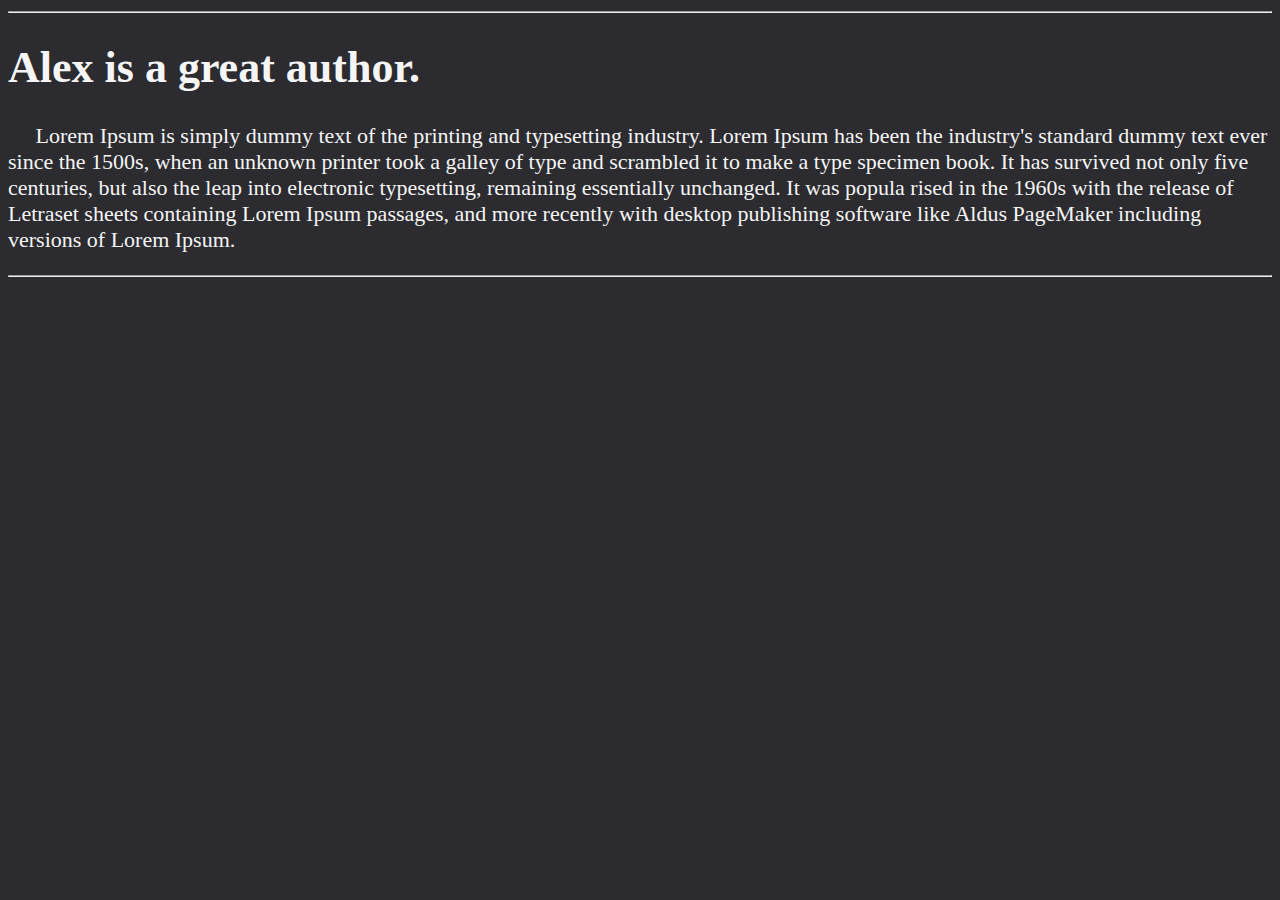
==== about.html @ e612381a "Add links to index.html" ====
<!DOCTYPE html>

<html lang="en">
    <head>
        <meta charset="utf-8">
        <meta http-equiv="X-UA-Compatible" content="IE=edge">
        <title>About author!</title>
        <meta name="description" content="This page is about the author.">
        <meta name="author", content="Alex Hart">
        <meta name="viewport" content="width=device-width, initial-scale=1">
        <link rel="stylesheet" href="main.css">
        <link rel="icon" href="images/favicon.png">
    </head>
    <body>
        <hr>

        <h1>Alex is a great author.</h1>

        <p>
            &nbsp;&nbsp;&nbsp;&nbsp;&nbsp;Lorem Ipsum is simply dummy text of the printing and typesetting industry. Lorem Ipsum has been the industry's standard dummy 
            text ever since the 1500s, when an unknown printer took a galley of type and scrambled it to make a type specimen book. It has 
            survived not only five centuries, but also the leap into electronic typesetting, remaining essentially unchanged. It was popula
            rised in the 1960s with the release of Letraset sheets containing Lorem Ipsum passages, and more recently with desktop publishing 
            software like Aldus PageMaker including versions of Lorem Ipsum.
        </p>
        <hr>

        
        <script src="" async defer></script>
    </body>
</html>
---- main.css ----
html {
    font-size: 22px;
}

body {
    background-color: rgb(43, 43, 48);
    color: whitesmoke;
}

a {
    color: aliceblue;
}

a:visited {
    color: rgb(208, 237, 147);
}

a:hover {
    color: bisque;
}
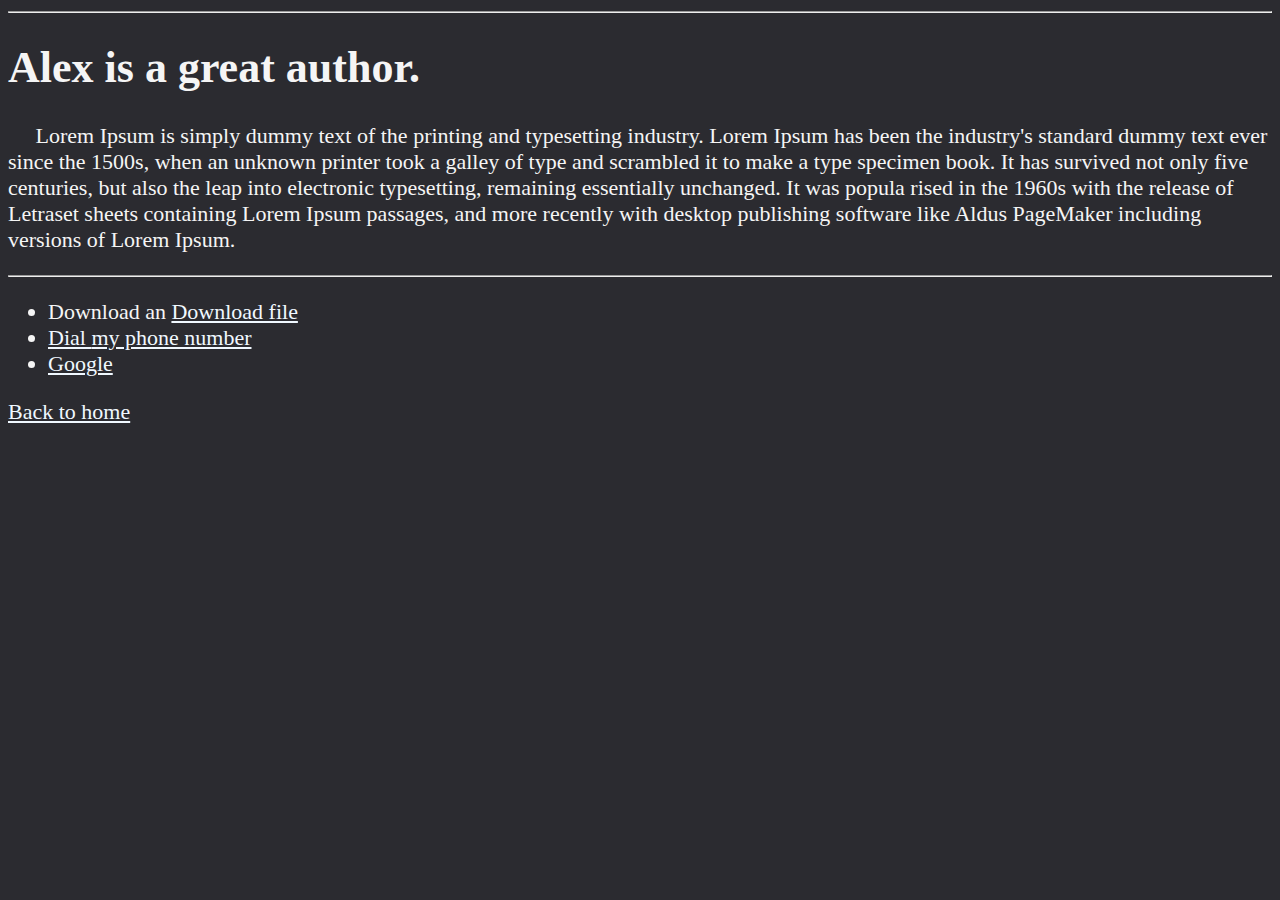
==== commit 97de012a: "Add images" ====
--- a/about.html
+++ b/about.html
@@ -25,6 +25,21 @@
         </p>
         <hr>
 
+        <ul>
+            <li>
+                Download an <a href="images/favicon.png" download="css3">Download file
+            </li>
+            <li>
+                Dial <a href="tel:+123456789">my phone number</a>
+            </li>
+            <li>
+                <a href="https://www.google.com" target="_blank">Google</a>
+            </li>
+        </ul>
+
+        <p>
+            <a href="index.html">Back to home</a>
+        </p>
         
         <script src="" async defer></script>
     </body>
